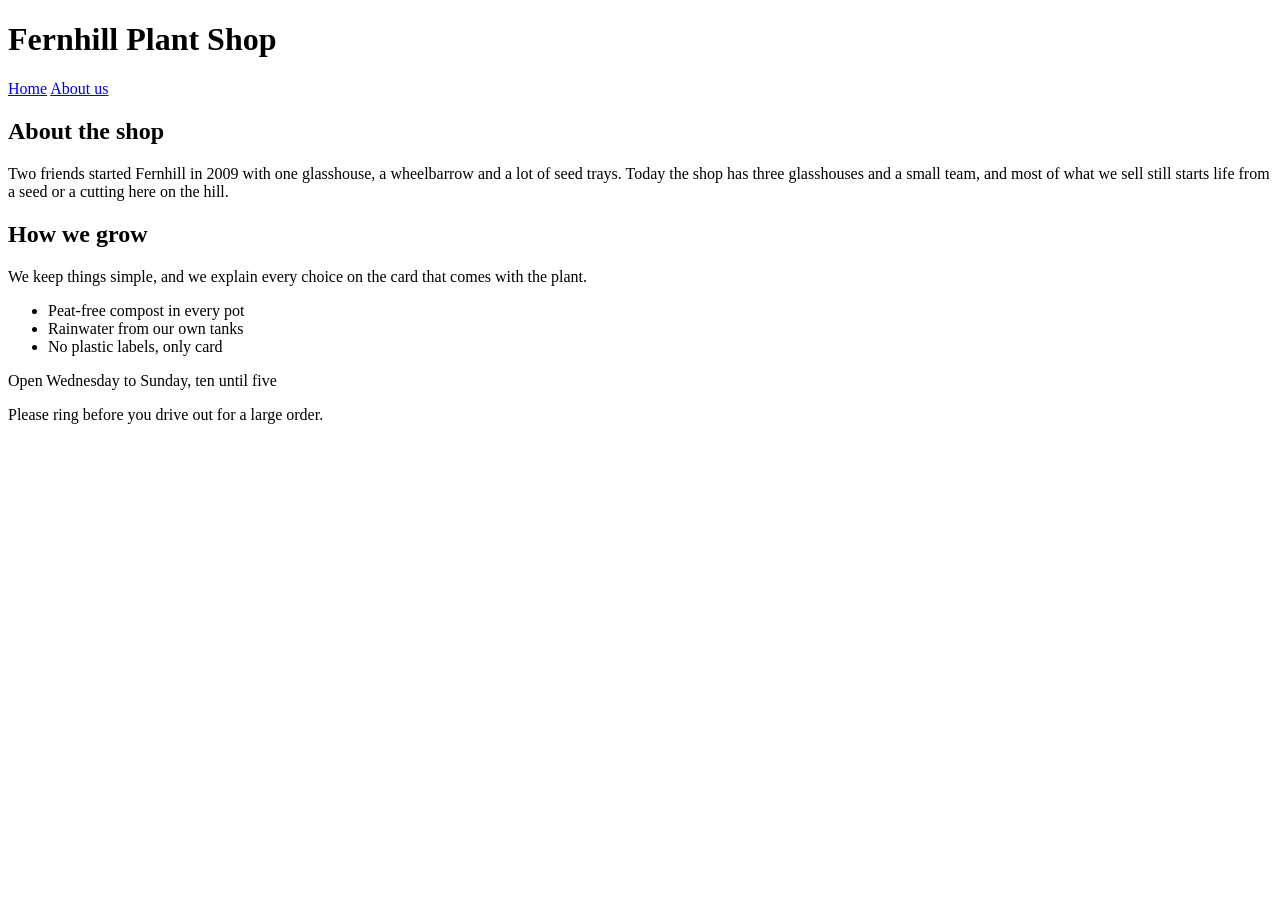
==== about.html @ 17a0b332 "first commit" ====
<!DOCTYPE html>
<html lang="en">
  <head>
    <!-- Student name: Sergii Kostanets -->
    <meta charset="UTF-8">
    <meta name="viewport" content="width=device-width, initial-scale=1.0">
    <title>About the Fernhill Plant Shop</title>
  </head>
  <body>
    <header>
      <h1>Fernhill Plant Shop</h1>
      <nav>
        <a href="index.html">Home</a>
        <a href="about.html">About us</a>
      </nav>
    </header>
    <main>
      <h2>About the shop</h2>
      <p>Two friends started Fernhill in 2009 with one glasshouse, a wheelbarrow and a lot of seed trays. Today the shop has three glasshouses and a small team, and most of what we sell still starts life from a seed or a cutting here on the hill.</p>
      <h2>How we grow</h2>
      <p>We keep things simple, and we explain every choice on the card that comes with the plant.</p>
      <ul>
        <li>Peat-free compost in every pot</li>
        <li>Rainwater from our own tanks</li>
        <li>No plastic labels, only card</li>
      </ul>
    </main>
    <footer>
      <p>Open Wednesday to Sunday, ten until five</p>
      <p>Please ring before you drive out for a large order.</p>
    </footer>
  </body>
</html>
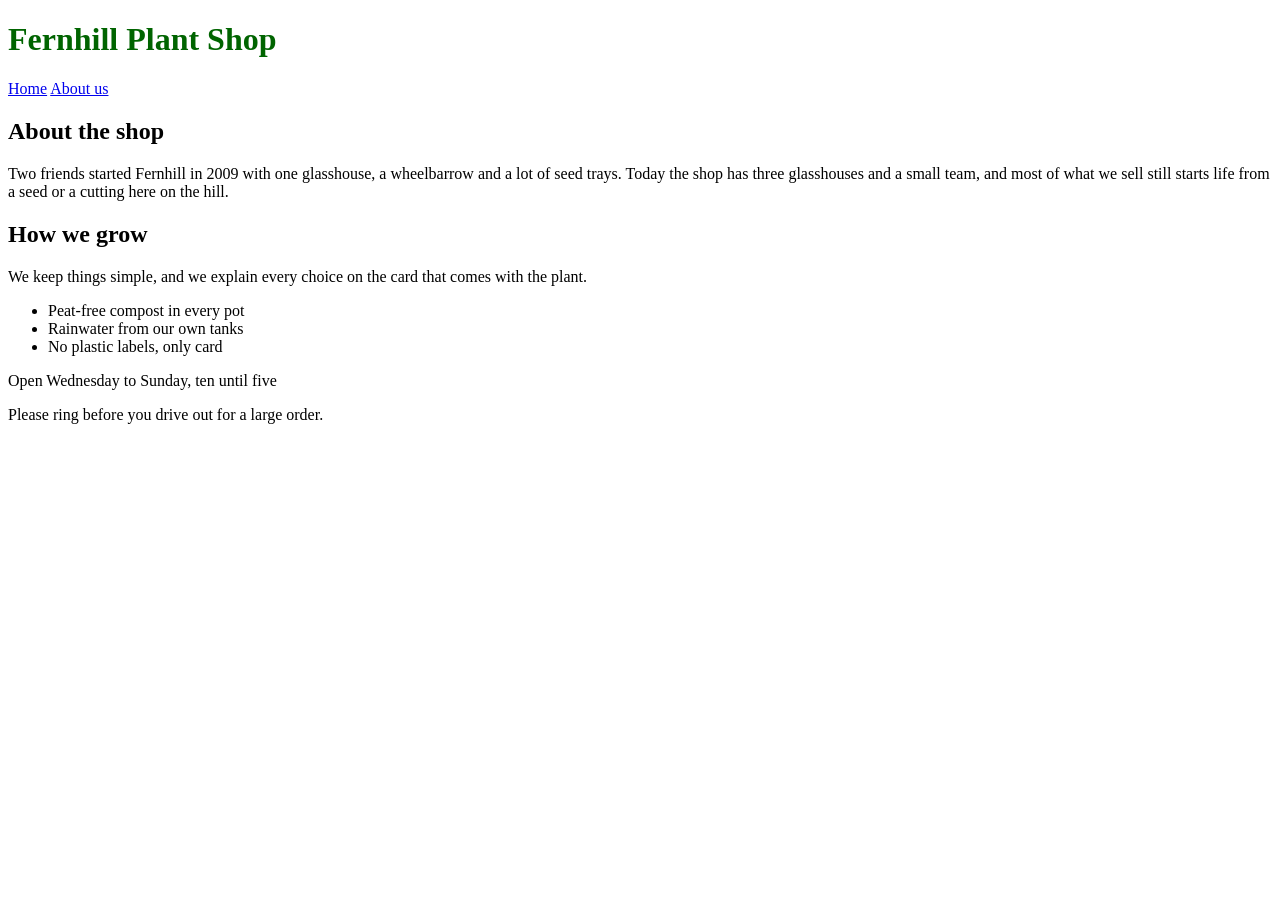
==== commit 0116ee17: "add styles.css" ====
--- a/about.html
+++ b/about.html
@@ -5,6 +5,7 @@
     <meta charset="UTF-8">
     <meta name="viewport" content="width=device-width, initial-scale=1.0">
     <title>About the Fernhill Plant Shop</title>
+    <link rel="stylesheet" href="styles.css">
   </head>
   <body>
     <header>
--- a/styles.css
+++ b/styles.css
@@ -0,0 +1,3 @@
+h1 {
+  color: darkgreen;
+}
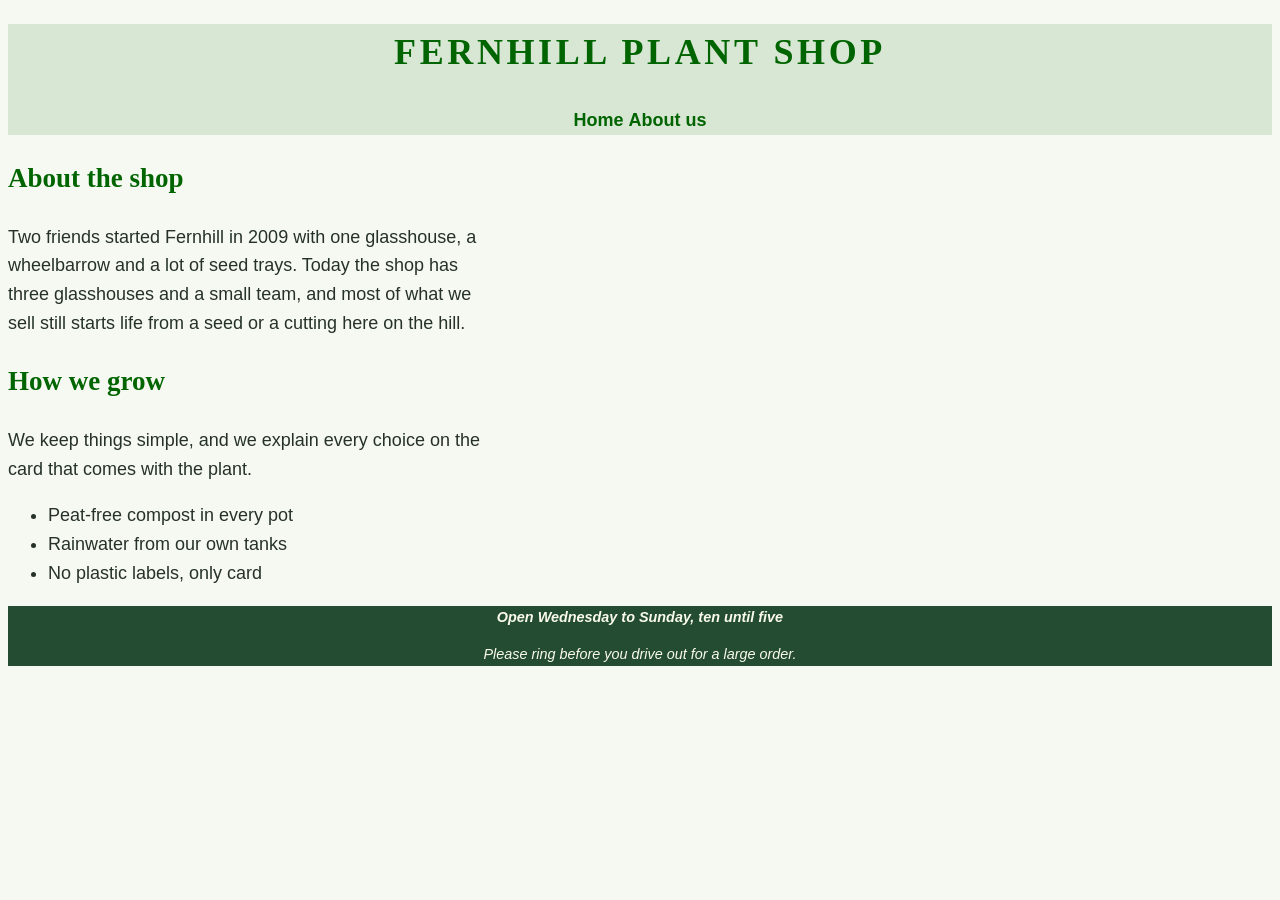
==== commit f32e436b: "Exercise 1 - Style a plant shop" ====
--- a/about.html
+++ b/about.html
@@ -27,7 +27,7 @@
       </ul>
     </main>
     <footer>
-      <p>Open Wednesday to Sunday, ten until five</p>
+      <p id="hours">Open Wednesday to Sunday, ten until five</p>
       <p>Please ring before you drive out for a large order.</p>
     </footer>
   </body>
--- a/styles.css
+++ b/styles.css
@@ -1,3 +1,56 @@
+h1,
+h2 {
+  color: darkgreen;
+  font-family: "Times New Roman", Times, serif;
+}
+
 h1 {
+  text-transform: uppercase;
+  letter-spacing: 0.1em;
+}
+
+body {
+  font-family: Arial, Helvetica, sans-serif;
+  font-size: 1.125rem;
+  line-height: 1.6;
+  background-color: #f6f9f1;
+  color: rgb(38, 50, 40);
+}
+
+nav a {
+  color: darkgreen;
+  font-weight: bold;
+  text-decoration: none;
+}
+
+header,
+footer {
+  text-align: center;
+}
+
+header {
+  background: rgba(0, 100, 0, 0.12);
+}
+
+footer {
+  background: hsl(140, 35%, 22%);
+  color: hsl(60, 60%, 95%);
+}
+
+footer p {
+  font-size: 0.9rem;
+  font-style: italic;
+}
+
+.featured {
+  font-weight: bold;
   color: darkgreen;
 }
+
+#hours {
+  font-weight: bold;
+}
+
+main {
+  max-width: 30rem;
+}
